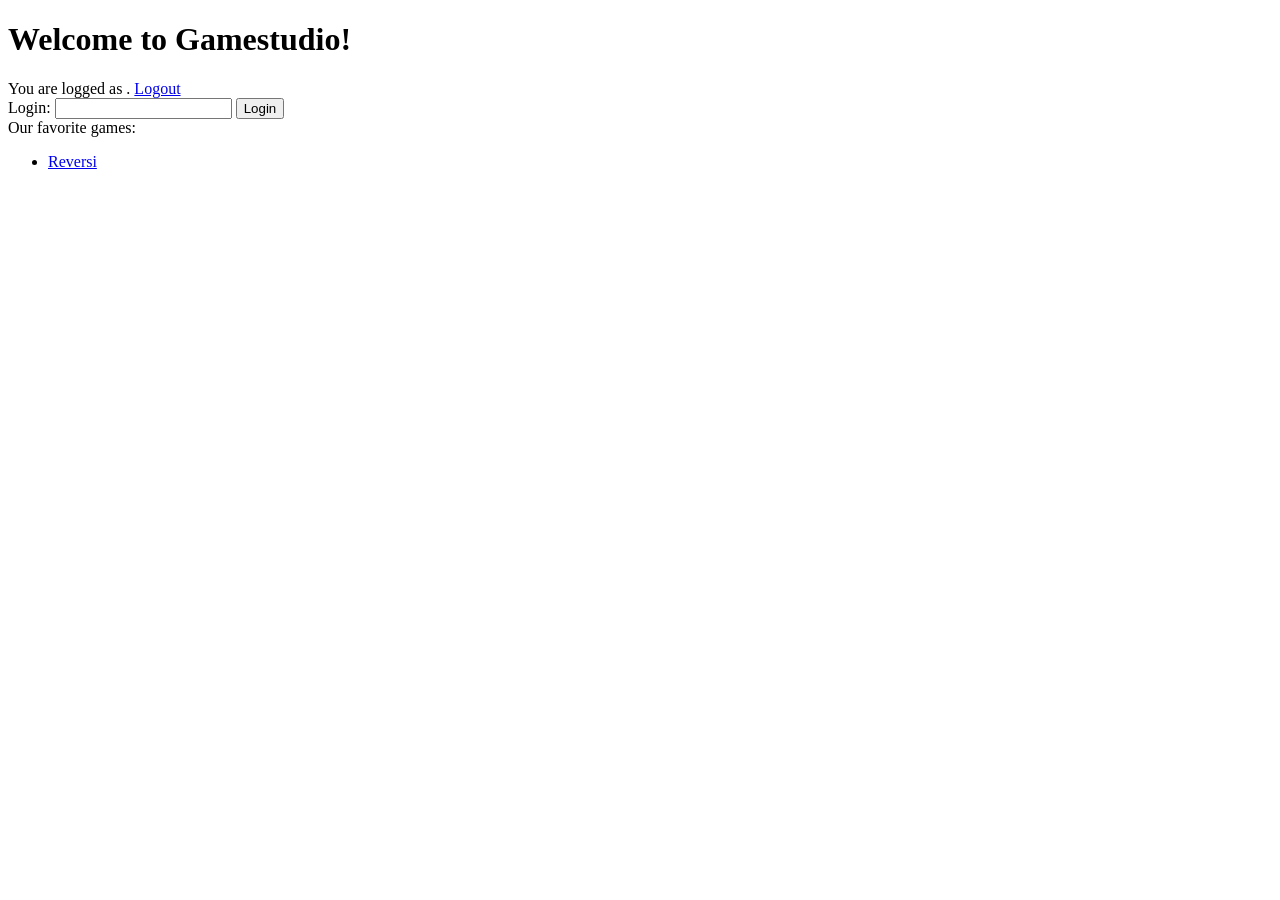
==== target/classes/static/index.html @ 3200fb4f "$ bVcjZ48NkFyJzEnz Q1UEKOZTtS8BmADl" ====
<!DOCTYPE HTML>
<html xmlns:th="http://www.thymeleaf.org">
<head>
    <title>Gamestudio</title>
    <meta http-equiv="Content-Type" content="text/html; charset=UTF-8"/>
    <link rel="stylesheet" href="/static/css/stylesheet.css"/>
</head>
<body>
<h1>Welcome to Gamestudio!</h1>

<div th:if="${@userController.logged}">
    You are logged as <span th:text="${@userController.loggedUser}"/>.
    <a href="/user/logout">Logout</a>
</div>

<div th:if="${not @userController.logged}">
    <form method="get" action="/user/login">
        Login: <input name="login" type="text"/>
        <input type="submit" value="Login">
    </form>
</div>

<div>
    Our favorite games:
    <ul>
        <li><a href="/reversi">Reversi</a></li>
    </ul>
</div>
</body>
</html>
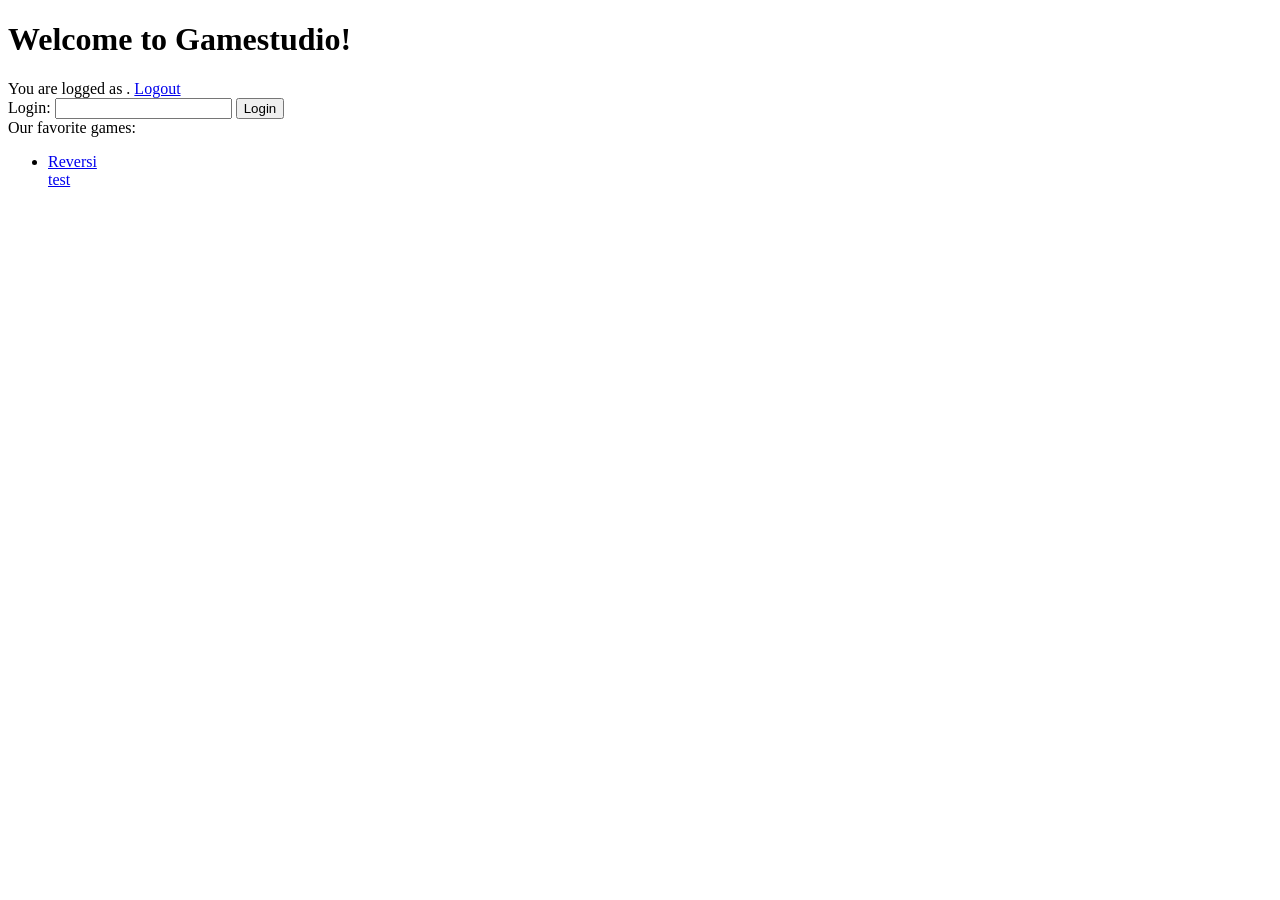
==== commit bf2ca5bb: "jPwS554Cxw2zqiZa" ====
--- a/target/classes/static/index.html
+++ b/target/classes/static/index.html
@@ -24,6 +24,7 @@
     Our favorite games:
     <ul>
         <li><a href="/reversi">Reversi</a></li>
+        <a href="/test"> test</a>
     </ul>
 </div>
 </body>
